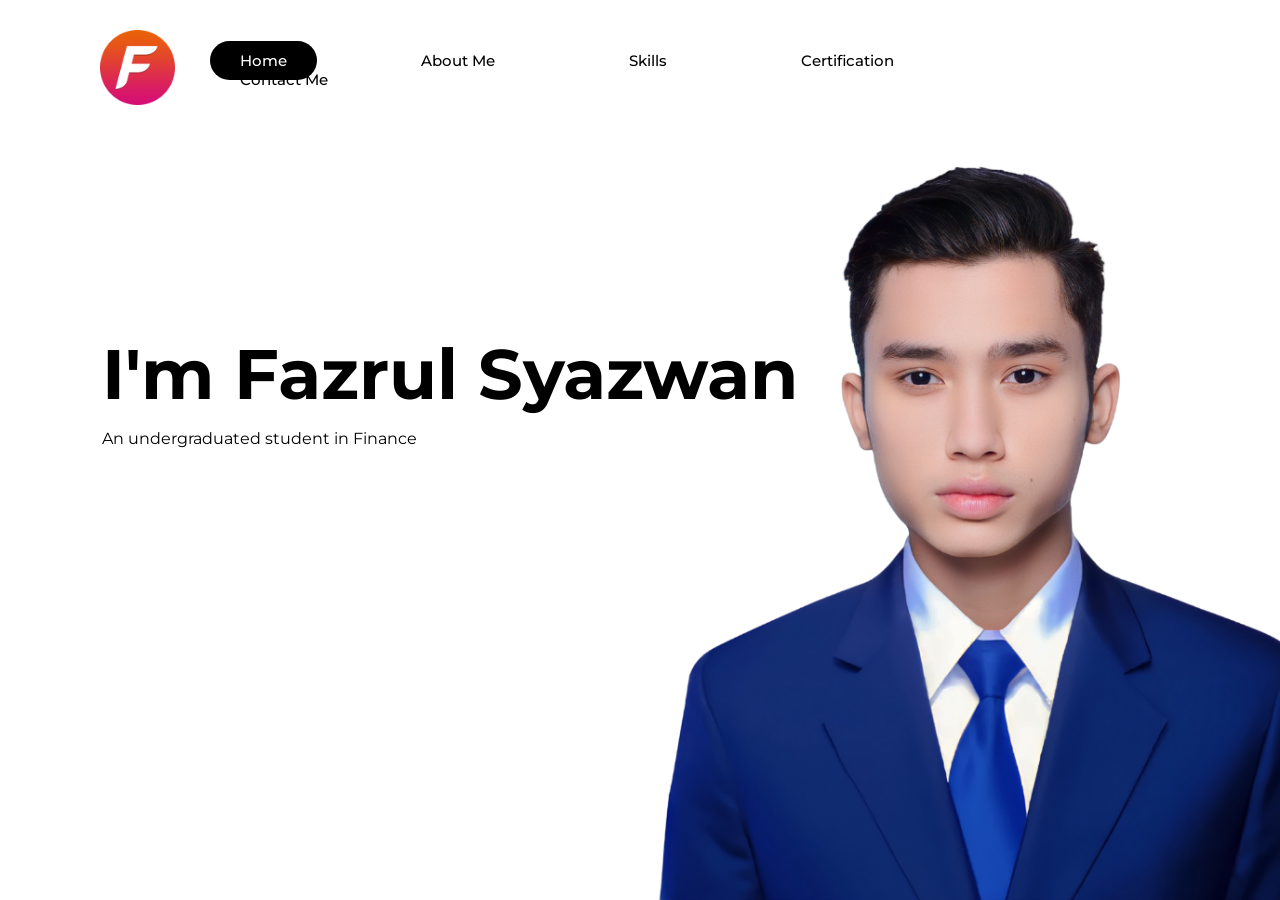
==== index.html @ 6de235fc "Add files via upload" ====
<!DOCTYPE html>
<html lang="en">
<head>
    <meta charset="UTF-8">
    <meta http-equiv="X-UA-Compatible" content="IE=edge">
    <meta name="viewport" content="width=device-width, initial-scale=1.0">
    <link rel="icon" type="image/x-icon" href="/image/logo.ico">
    <link rel="stylesheet" type="text/css" href="css/style.css">
    <title>Fazrul Syazwan</title>
</head>


<body>
    <header>
        <a href="/index.html" class="logo">
            <img src="image/logo.png" alt="Home" style="width: 75px; height: auto;">
        </a> 

        <nav>
            <ul class="navigation">
                <li><a href="/index.html"  class="active">Home</a></li>
                <li><a href="/about-me.html">About Me</a></li>
                <li><a href="#">Skills</a></li>
                <li><a href="/certification.html">Certification</a></li>
                <li><a href="https://www.linkedin.com/in/fazrul-syazwan-bin-zuraimi/" target="_blank">Contact Me</a></li>
            </ul>
        <nav>
    </header>

    <div class="title">
        <h1>I'm Fazrul Syazwan</h1>
        <p>An undergraduated student in Finance</p>
    </div>

    <div class="image">
        <img src="image/fallozza.png" class="fallozza" alt="I'm asexual">
    </div>


</body>
</html>
---- css/style.css ----
@import url('https://fonts.googleapis.com/css2?family=Montserrat:wght@400;500&display=swap');

*
    {
        margin: 0;
        padding: 0;
        box-sizing: border-box;
        font-family: "Montserrat", sans-serif;
    }

li, a, button
    {
        font-family: "Montserrat", sans-serif;
        font-weight: 500;
        font-size: 15px;
        color: black;
        text-decoration: none;
    }

.body
    {
        background: white
    }
        

header
    {
        width: 100%;
        display: flex;
        align-items: center;
        padding: 30px 100px;
        justify-content: space-between;
        align-items: center;
        background: white;
    }

.logo
    {
        margin-right: auto;
    }

.navigation li 
    {
        display: inline-block;
        padding: 0px 25px;
    }

.navigation li a 
    {
        transition: all 0.25s ease 0s;
        text-decoration: none;
        color: black;
        padding: 10px 30px;
        border-radius: 20px;
        margin: 0 10px;
        font-weight: 500;
    }

.navigation li a:hover,
.navigation a.active
    {
        transition: all 0.25s ease 0s;
        background: black;
        color: white;
        border-radius: 20px;
        padding: 10px 30px;
        margin: 0 10px;
        font-weight: 500;
    }

.title
    {
        margin-left: 8%;
        margin-top: 15%;
    }

.title h1
    {
        font-size: 70px;
        margin-bottom: 1%;

    }

.image
    {
        width: 45%;
        height: 90%;
        position: absolute;
        bottom: 0;
        right: 0;
    }

.image img
    {
        height: 100%;
        position: absolute;
        left: 50%;
        bottom: 0;
        transform: translateX(-50%);
        transition: bottom 1s, left 1s;
        animation: fadein duration timing-function delay iteration-count direction fill-mode;
    }

.cert-image
    {
        float: left;
        width: 30%;
        height: auto;
        margin-left: 25%;
        margin-top: 25px;
        margin-bottom: 15px;
    }


.cert-content
    {
        float: left;
        width: 30%;
        height: auto;
        margin-left: 25px;
        margin-top: 150px;
        text-align: justify;
        
    }

button
    {
        transition: all 0.25s ease 0s;
        background: black;
        color: white;
        border-radius: 20px;
        padding: 10px 30px;
        margin-top: 5px;
        font-weight: 500;
        cursor: pointer;
    }
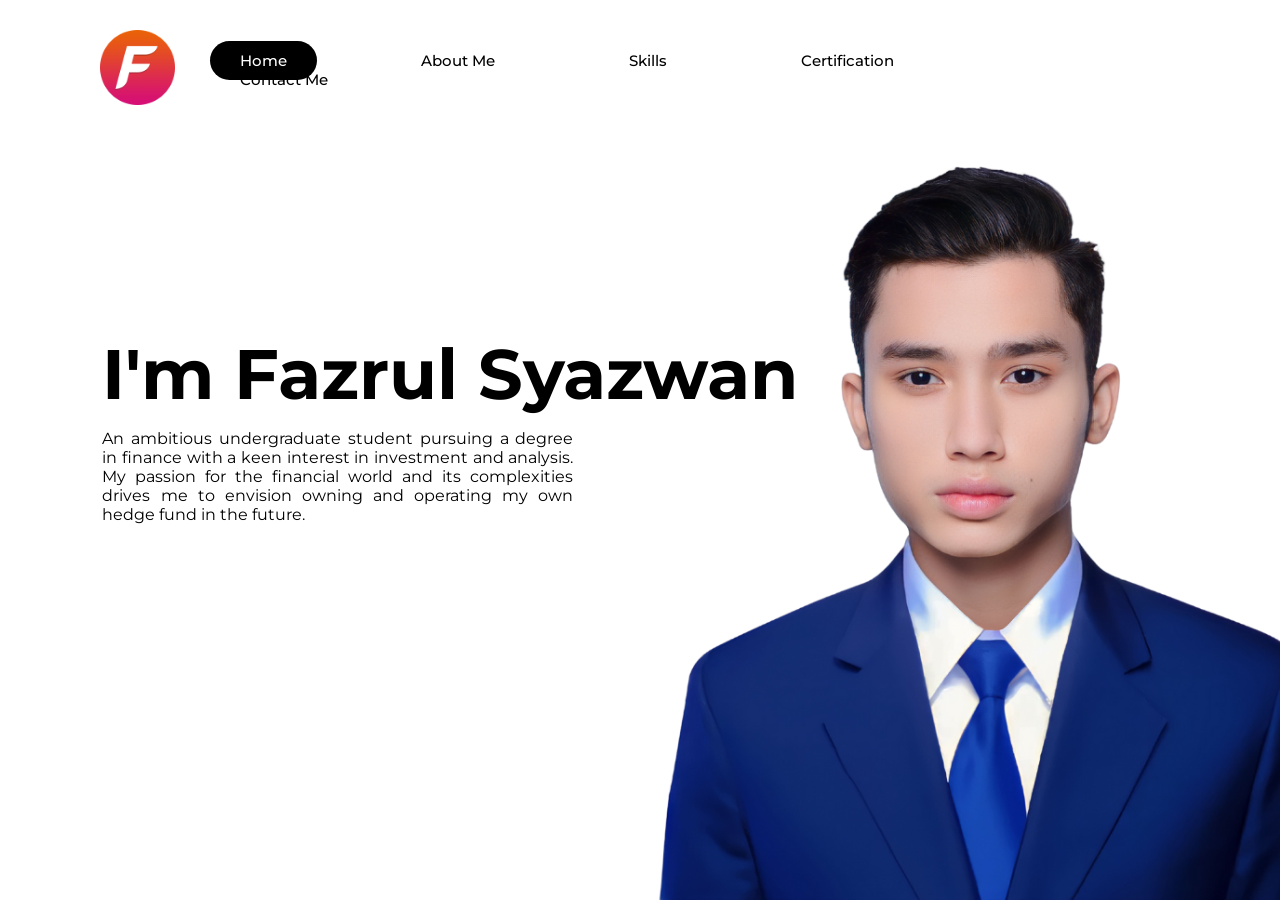
==== commit e1aabe51: "Add files via upload" ====
--- a/index.html
+++ b/index.html
@@ -4,24 +4,24 @@
     <meta charset="UTF-8">
     <meta http-equiv="X-UA-Compatible" content="IE=edge">
     <meta name="viewport" content="width=device-width, initial-scale=1.0">
-    <link rel="icon" type="image/x-icon" href="/image/logo.ico">
+    <link rel="icon" type="image/x-icon" href="image/logo.ico">
     <link rel="stylesheet" type="text/css" href="css/style.css">
-    <title>Fazrul Syazwan</title>
+    <title>Fazrul Syazwan | Home</title>
 </head>
 
 
 <body>
     <header>
-        <a href="/index.html" class="logo">
+        <a href="index.html" class="logo">
             <img src="image/logo.png" alt="Home" style="width: 75px; height: auto;">
         </a> 
 
         <nav>
             <ul class="navigation">
-                <li><a href="/index.html"  class="active">Home</a></li>
-                <li><a href="/about-me.html">About Me</a></li>
-                <li><a href="#">Skills</a></li>
-                <li><a href="/certification.html">Certification</a></li>
+                <li><a href="index.html"  class="active">Home</a></li>
+                <li><a href="about-me.html">About Me</a></li>
+                <li><a href="skills.html">Skills</a></li>
+                <li><a href="certification.html">Certification</a></li>
                 <li><a href="https://www.linkedin.com/in/fazrul-syazwan-bin-zuraimi/" target="_blank">Contact Me</a></li>
             </ul>
         <nav>
@@ -29,7 +29,7 @@
 
     <div class="title">
         <h1>I'm Fazrul Syazwan</h1>
-        <p>An undergraduated student in Finance</p>
+        <p class="desc-1">An ambitious undergraduate student pursuing a degree in finance with a keen interest in investment and analysis. My passion for the financial world and its complexities drives me to envision owning and operating my own hedge fund in the future. </p>
     </div>
 
     <div class="image">
--- a/css/style.css
+++ b/css/style.css
@@ -9,6 +9,11 @@
         font-family: "Montserrat", sans-serif;
     }
 
+html
+    {
+        scroll-behavior: smooth;
+    }
+
 li, a, button
     {
         font-family: "Montserrat", sans-serif;
@@ -37,6 +42,7 @@
 
 .logo
     {
+        transition: all 0.25s ease 0s;
         margin-right: auto;
     }
 
@@ -99,7 +105,18 @@
         bottom: 0;
         transform: translateX(-50%);
         transition: bottom 1s, left 1s;
-        animation: fadein duration timing-function delay iteration-count direction fill-mode;
+    }
+
+.grid
+    {
+        display: flex;
+        align-items: center;
+        justify-content: center;
+    }
+
+.cert
+    {
+        overflow: hidden;
     }
 
 .cert-image
@@ -135,3 +152,67 @@
         font-weight: 500;
         cursor: pointer;
     }
+
+.card-groups
+    {
+        display: flex;
+        align-items: center;
+        justify-content: center;
+
+        
+    }
+
+table
+    {
+        width: 800px;
+    }
+
+table,tr, td, th
+    {
+        margin-left: 25%;
+        border: 2px solid;
+        border-collapse: collapse;
+        padding: 5px 25px;
+    }
+
+.work-ex
+    {
+        margin-top: 50px;
+    }
+
+.desc
+    {
+        float: left;
+        width: 30%;
+        height: auto;
+        margin-left: 25px;
+        margin-top: 100px;
+        text-align: justify;
+    }
+
+.port
+    {
+        float: left;
+        width: 30%;
+        height: auto;
+        margin-left: 25%;
+        margin-top: 25px;
+        margin-bottom: 15px;
+    }
+
+.port-1
+    {
+        float: left;
+        width: 30%;
+        height: auto;
+        margin-left: 24%;
+        margin-top: 25px;
+        margin-bottom: 15px;
+    }
+
+.desc-1
+    {
+        float: left;
+        width: 40%;
+        text-align: justify;
+    }
